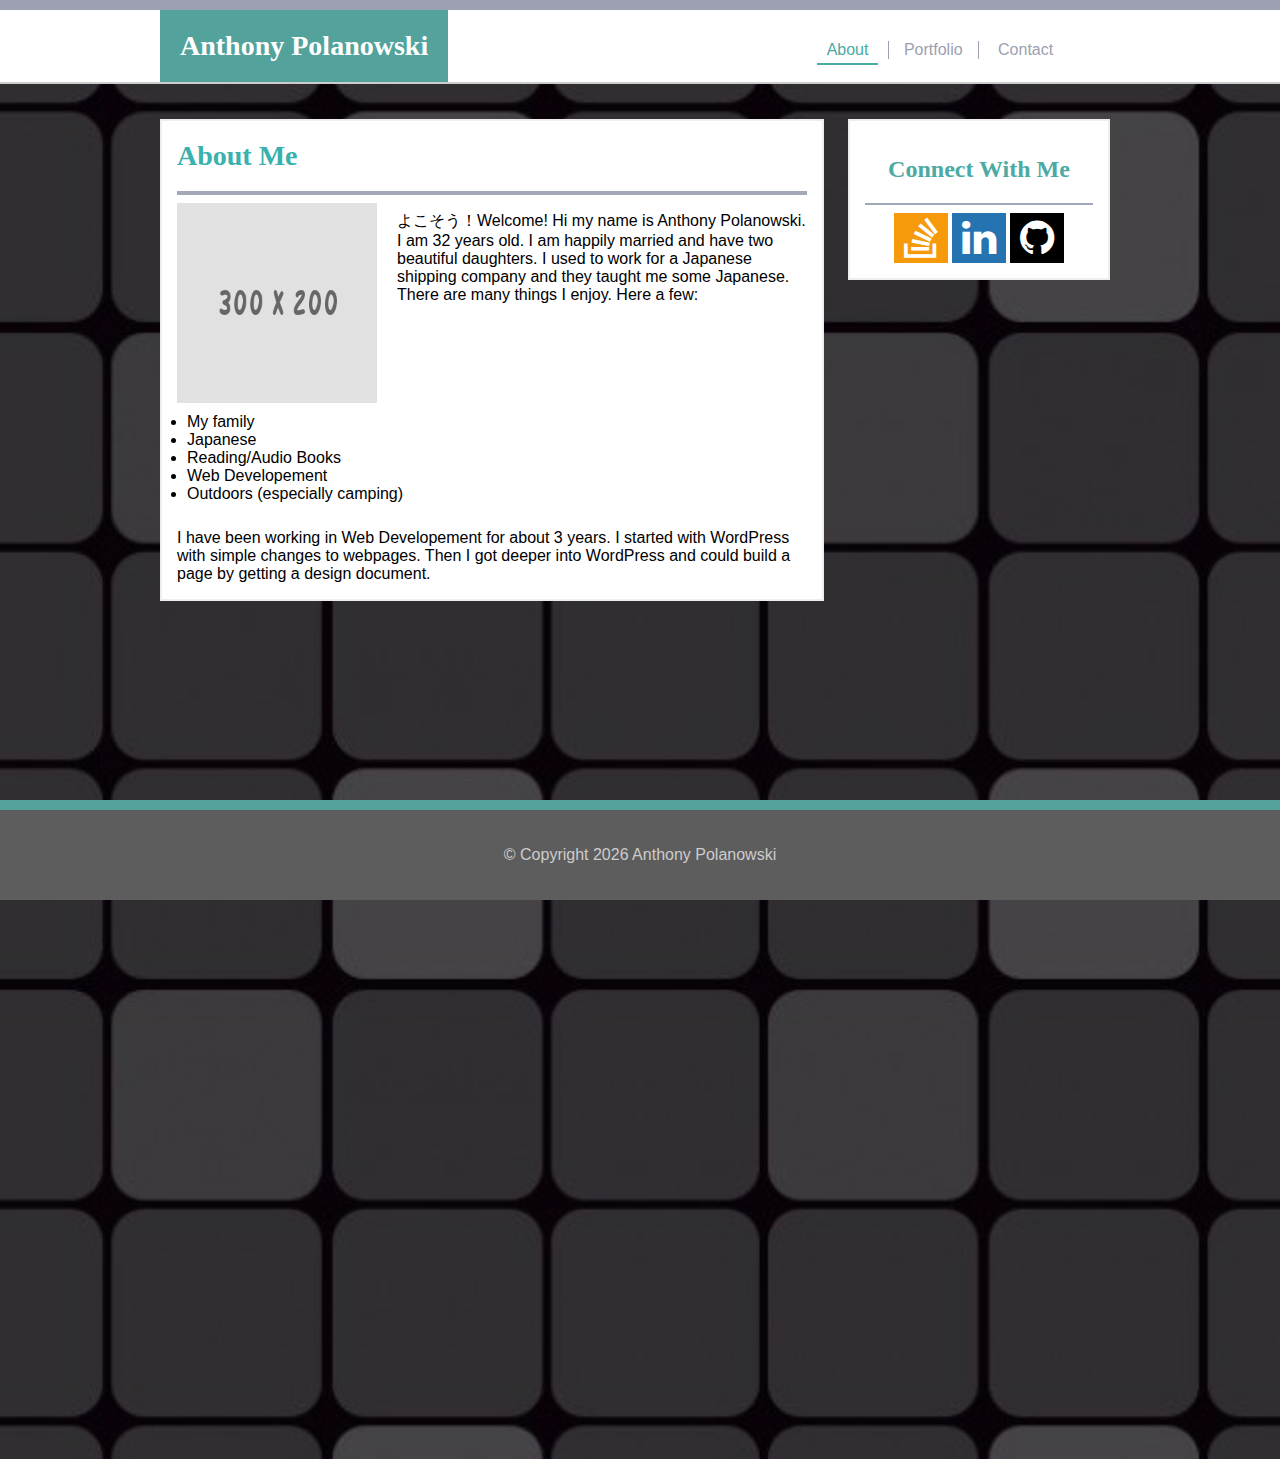
==== index.html @ b01492c7 "responsive" ====
<!DOCTYPE html>
<html>
<head>
	<meta charset="UTF-8">
	<link rel="stylesheet" href="assets/css/font-awesome.min.css">
	<link rel="stylesheet" href="assets/css/reset.css">
	<link rel="stylesheet" href="assets/css/style.css">
	<title>My Portfolio</title>
	<meta name="description" content="This site is my portfolio displaying some of my skills which include SEO, CSS, WordPress, and a little JavaScript.">
</head>
<body>
	<header>
		<nav>
			<h1 class="logo">Anthony Polanowski</h1>
			<ul>
				<li><a href="index.html" class="active">About</a></li>
				<li><a href="portfolio.html">Portfolio</a></li>
				<li><a href="contact.html">Contact</a></li>
			</ul>
		</nav>
	</header>
	<div class="container">
		<section class="first">
					<div class="box1">
					<h1>About Me</h1>
					<hr>
					<img src="assets/images/placeholder.png">
					<p>よこそう！Welcome! Hi my name is Anthony Polanowski.  I am 32 years old. I am happily married and have two beautiful daughters. I used to work for a Japanese shipping company and they taught me some Japanese. There are many things I enjoy. Here a few:</p>
					<ul>
						<li>My family</li>
						<li>Japanese </li>
						<li>Reading/Audio Books</li>
						<li>Web Developement</li>
						<li>Outdoors (especially camping)</li>
					</ul>
					<p>I have been working in Web Developement for about 3 years. I started with WordPress with simple changes to webpages. Then I got deeper into WordPress and could build a page by getting a design document.</p>
					</div>
		</section>
		<section class="second">
			<h2>Connect With Me</h2>
			<hr>
			<a href="//stackoverflow.com" target="_blank"><i class="fa fa-stack-overflow" aria-hidden="true"></i></a>
			<a href="
	https://www.linkedin.com/in/tony-polanowski-b6ba7877" target="_blank"><i class="fa fa-linkedin" aria-hidden="true"></i></a>
			<a href="https://github.com/Polanowski" target="_blank"><i class="fa fa-github" aria-hidden="true"></i></a>
		</section>
		
		

	</div>
	<footer>
		<div class="copyright">
			<p>&copy; Copyright <script>document.write(new Date().getFullYear())</script> Anthony Polanowski</p>
		</div>
	</footer>
</body>
</html>
---- assets/css/style.css ----
/*==================== Container that holds everything ================*/
body {
    background: url(..//images/pattern.jpg);
    background-size: contain;
    margin: 0;
}

.container {
    max-width: 960px;
    margin: 35px auto;
    height: 145vh;
}

/*============================= Navigation =========================*/
h1{
    font-size: 28px;
}

header {
    background: #fff;
    position: relative;
    display: block;
    border-bottom: 2px solid #cccccc;
    border-top: 10px solid #9ca0b2;
}

nav ul {
    display: inline-block;
    width: 60%;
    text-align: right;
}

nav ul li {
    display: inline-block;
    padding: 0px 5px;
}

nav ul li a {
    text-decoration: none;
    color: #9ca0b2;
    padding: 5px 10px;
}

h1.logo {
    display: inline-block;
    background: #53a39c;
    padding: 20px 20px;
    margin: 0px;
    color: #fff;
}

nav {
    display: block;
    width: 960px;
    margin: 0 auto;
}

nav li:nth-child(2) {
    border-right: 1px solid #9ca0b2;
    border-left: 1px solid #9ca0b2;
}

nav ul li a:hover, .active {
    color: #4baaa4;
    border-bottom: 2px solid #4baaa4;
}

/*======================= Body Content ==============================*/
h1, h2, h3, h4, h5, h6, figcaption p{
    font-family: 'Georgia', Times, Times New Roman, serif;
}

h2{
    text-align: center;
}

p, ul, ol, li, a, input, textarea, label{
    font-family:'Arial', 'Helvetica Neue', Helvetica, sans-serif;
}
section {
    clear: both;
    background: #fff;
}

section.first {
    width: 630px;
    display: inline-block;
    margin: 0px;
    border: 2px solid #eee;
    padding: 0px 15px;
    margin-right: 10px;
}

section.second {
    width: 228px;
    display: inline-block;
    vertical-align: top;
    text-align: center;
    margin: 0px 10px;
    padding: 15px 15px;
    border: 2px solid #eee;
    }

.box2 img {
    float: left;
}

.box1 h1{
    color: #39b1ad;
}

.fa {
    font-size: 40px;
    padding: 5px 10px;
}

i.fa.fa-stack-overflow {
    background: #f6990b;
    color: #fff;
}

i.fa.fa-stack-overflow:hover {
    background: #fff;
    color: #f6990b;
}

i.fa.fa-linkedin {
    background: #2673b2;
    color: #fff;
}

i.fa.fa-linkedin:hover {
    color: #2673b2;
    background: #fff;
}

i.fa.fa-github {
    color: #fff;
    background: #000;
}

i.fa.fa-github:hover {
    color: #000;
    background: none;
}

h2 {
    text-align: center;
}

section.second h2 {
    color: #4baaa4;
}

.box1 hr {
    border: 2px solid #a3a8b9;
}

hr {
    border: 1px solid #a3a8b9;
}

.box1 img:hover {
    border-radius: 50%;
    transition: 1s ease-in-out;
}

.box1 img {
    width: 200px;
    height: 200px;
    transition: 1s ease-in-out;
    float: left;
    padding-right: 20px;
}

.box1 ul {
    clear: both;
    padding: 10px;
}

/*====================== Portfolio Page =========================*/
figure.half {
    display: inline-block;
    position: relative;
    margin: 20px auto;
}
figcaption {
    position: absolute;
    bottom: 10%;
    width: 100%;
    background: #4baaa4;
    text-align: center;
    color: #fff;
}

img.portfolio {
    max-width: 300px;
    width: 100%;
}

figure:nth-child(odd) {
    margin-right: 24px;
}

img.portfolio:hover {
    border-radius: 0px;
}

figure.half img {
    padding: 0px;
}
/*====================== Form Settings ======================*/
label {
    display: block;
    width: 100%;
    padding-top: 15px;
    padding-bottom: 5px;
    font-weight: 600;
    color: #666;
}

input, textarea {
    width: 100%;
}

input[type="text"], input[type="email"] {
    padding: 10px 0px 10px 0px;
}

textarea {
    height: 120px;
}

button {
    background: #4baaa4;
    border: none;
    color: #fff;
    padding: 10px 25px;
    margin: 15px 0px 20px;
}
/*================================ Footer ======================*/

footer {
    position: fixed;
    bottom: 0;
    width: 100%;
    background: #5d5d5d;
    padding: 20px 0px;
    text-align: center;
    border-top: 10px solid #53a39c;
}

.copyright {
    color: #ccc;
}

@media screen (max-width: 980px){
    
}

@media screen (max-width: 768px){
    
}

@media screen (max-width: 640px){
    
}
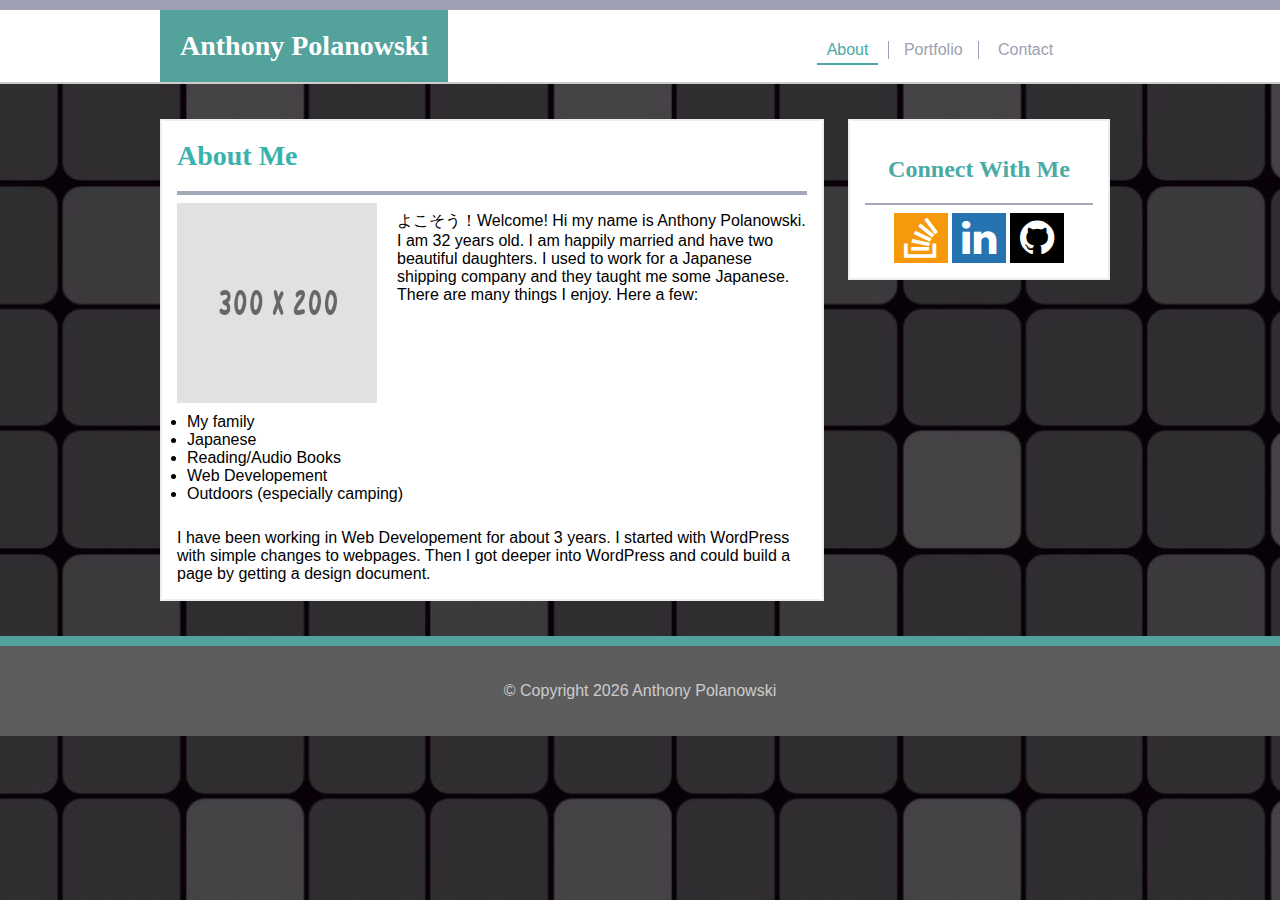
==== commit acfa8f69: "Add files via upload" ====
--- a/index.html
+++ b/index.html
@@ -1,57 +1,57 @@
-<!DOCTYPE html>
-<html>
-<head>
-	<meta charset="UTF-8">
-	<link rel="stylesheet" href="assets/css/font-awesome.min.css">
-	<link rel="stylesheet" href="assets/css/reset.css">
-	<link rel="stylesheet" href="assets/css/style.css">
-	<title>My Portfolio</title>
-	<meta name="description" content="This site is my portfolio displaying some of my skills which include SEO, CSS, WordPress, and a little JavaScript.">
-</head>
-<body>
-	<header>
-		<nav>
-			<h1 class="logo">Anthony Polanowski</h1>
-			<ul>
-				<li><a href="index.html" class="active">About</a></li>
-				<li><a href="portfolio.html">Portfolio</a></li>
-				<li><a href="contact.html">Contact</a></li>
-			</ul>
-		</nav>
-	</header>
-	<div class="container">
-		<section class="first">
-					<div class="box1">
-					<h1>About Me</h1>
-					<hr>
-					<img src="assets/images/placeholder.png">
-					<p>よこそう！Welcome! Hi my name is Anthony Polanowski.  I am 32 years old. I am happily married and have two beautiful daughters. I used to work for a Japanese shipping company and they taught me some Japanese. There are many things I enjoy. Here a few:</p>
-					<ul>
-						<li>My family</li>
-						<li>Japanese </li>
-						<li>Reading/Audio Books</li>
-						<li>Web Developement</li>
-						<li>Outdoors (especially camping)</li>
-					</ul>
-					<p>I have been working in Web Developement for about 3 years. I started with WordPress with simple changes to webpages. Then I got deeper into WordPress and could build a page by getting a design document.</p>
-					</div>
-		</section>
-		<section class="second">
-			<h2>Connect With Me</h2>
-			<hr>
-			<a href="//stackoverflow.com" target="_blank"><i class="fa fa-stack-overflow" aria-hidden="true"></i></a>
-			<a href="
-	https://www.linkedin.com/in/tony-polanowski-b6ba7877" target="_blank"><i class="fa fa-linkedin" aria-hidden="true"></i></a>
-			<a href="https://github.com/Polanowski" target="_blank"><i class="fa fa-github" aria-hidden="true"></i></a>
-		</section>
-		
-		
-
-	</div>
-	<footer>
-		<div class="copyright">
-			<p>&copy; Copyright <script>document.write(new Date().getFullYear())</script> Anthony Polanowski</p>
-		</div>
-	</footer>
-</body>
+<!DOCTYPE html>
+<html>
+<head>
+	<meta charset="UTF-8">
+	<link rel="stylesheet" href="assets/css/font-awesome.min.css">
+	<link rel="stylesheet" href="assets/css/reset.css">
+	<link rel="stylesheet" href="assets/css/style.css">
+	<title>My Portfolio</title>
+	<meta name="description" content="This site is my portfolio displaying some of my skills which include SEO, CSS, WordPress, and a little JavaScript.">
+</head>
+<body>
+	<header>
+		<nav>
+			<h1 class="logo">Anthony Polanowski</h1>
+			<ul>
+				<li><a href="index.html" class="active">About</a></li>
+				<li><a href="portfolio.html">Portfolio</a></li>
+				<li><a href="contact.html">Contact</a></li>
+			</ul>
+		</nav>
+	</header>
+	<div class="container">
+		<section class="first">
+					<div class="box1">
+					<h1>About Me</h1>
+					<hr>
+					<img src="assets/images/placeholder.png">
+					<p>よこそう！Welcome! Hi my name is Anthony Polanowski.  I am 32 years old. I am happily married and have two beautiful daughters. I used to work for a Japanese shipping company and they taught me some Japanese. There are many things I enjoy. Here a few:</p>
+					<ul>
+						<li>My family</li>
+						<li>Japanese </li>
+						<li>Reading/Audio Books</li>
+						<li>Web Developement</li>
+						<li>Outdoors (especially camping)</li>
+					</ul>
+					<p>I have been working in Web Developement for about 3 years. I started with WordPress with simple changes to webpages. Then I got deeper into WordPress and could build a page by getting a design document.</p>
+					</div>
+		</section>
+		<section class="second">
+			<h2>Connect With Me</h2>
+			<hr>
+			<a href="//stackoverflow.com" target="_blank"><i class="fa fa-stack-overflow" aria-hidden="true"></i></a>
+			<a href="
+	https://www.linkedin.com/in/tony-polanowski-b6ba7877" target="_blank"><i class="fa fa-linkedin" aria-hidden="true"></i></a>
+			<a href="https://github.com/Polanowski" target="_blank"><i class="fa fa-github" aria-hidden="true"></i></a>
+		</section>
+		
+		
+
+	</div>
+	<footer>
+		<div class="copyright">
+			<p>&copy; Copyright <script>document.write(new Date().getFullYear())</script> Anthony Polanowski</p>
+		</div>
+	</footer>
+</body>
 </html>--- a/assets/css/style.css
+++ b/assets/css/style.css
@@ -1,267 +1,295 @@
-/*==================== Container that holds everything ================*/
-body {
-    background: url(..//images/pattern.jpg);
-    background-size: contain;
-    margin: 0;
-}
-
-.container {
-    max-width: 960px;
-    margin: 35px auto;
-    height: 145vh;
-}
-
-/*============================= Navigation =========================*/
-h1{
-    font-size: 28px;
-}
-
-header {
-    background: #fff;
-    position: relative;
-    display: block;
-    border-bottom: 2px solid #cccccc;
-    border-top: 10px solid #9ca0b2;
-}
-
-nav ul {
-    display: inline-block;
-    width: 60%;
-    text-align: right;
-}
-
-nav ul li {
-    display: inline-block;
-    padding: 0px 5px;
-}
-
-nav ul li a {
-    text-decoration: none;
-    color: #9ca0b2;
-    padding: 5px 10px;
-}
-
-h1.logo {
-    display: inline-block;
-    background: #53a39c;
-    padding: 20px 20px;
-    margin: 0px;
-    color: #fff;
-}
-
-nav {
-    display: block;
-    width: 960px;
-    margin: 0 auto;
-}
-
-nav li:nth-child(2) {
-    border-right: 1px solid #9ca0b2;
-    border-left: 1px solid #9ca0b2;
-}
-
-nav ul li a:hover, .active {
-    color: #4baaa4;
-    border-bottom: 2px solid #4baaa4;
-}
-
-/*======================= Body Content ==============================*/
-h1, h2, h3, h4, h5, h6, figcaption p{
-    font-family: 'Georgia', Times, Times New Roman, serif;
-}
-
-h2{
-    text-align: center;
-}
-
-p, ul, ol, li, a, input, textarea, label{
-    font-family:'Arial', 'Helvetica Neue', Helvetica, sans-serif;
-}
-section {
-    clear: both;
-    background: #fff;
-}
-
-section.first {
-    width: 630px;
-    display: inline-block;
-    margin: 0px;
-    border: 2px solid #eee;
-    padding: 0px 15px;
-    margin-right: 10px;
-}
-
-section.second {
-    width: 228px;
-    display: inline-block;
-    vertical-align: top;
-    text-align: center;
-    margin: 0px 10px;
-    padding: 15px 15px;
-    border: 2px solid #eee;
-    }
-
-.box2 img {
-    float: left;
-}
-
-.box1 h1{
-    color: #39b1ad;
-}
-
-.fa {
-    font-size: 40px;
-    padding: 5px 10px;
-}
-
-i.fa.fa-stack-overflow {
-    background: #f6990b;
-    color: #fff;
-}
-
-i.fa.fa-stack-overflow:hover {
-    background: #fff;
-    color: #f6990b;
-}
-
-i.fa.fa-linkedin {
-    background: #2673b2;
-    color: #fff;
-}
-
-i.fa.fa-linkedin:hover {
-    color: #2673b2;
-    background: #fff;
-}
-
-i.fa.fa-github {
-    color: #fff;
-    background: #000;
-}
-
-i.fa.fa-github:hover {
-    color: #000;
-    background: none;
-}
-
-h2 {
-    text-align: center;
-}
-
-section.second h2 {
-    color: #4baaa4;
-}
-
-.box1 hr {
-    border: 2px solid #a3a8b9;
-}
-
-hr {
-    border: 1px solid #a3a8b9;
-}
-
-.box1 img:hover {
-    border-radius: 50%;
-    transition: 1s ease-in-out;
-}
-
-.box1 img {
-    width: 200px;
-    height: 200px;
-    transition: 1s ease-in-out;
-    float: left;
-    padding-right: 20px;
-}
-
-.box1 ul {
-    clear: both;
-    padding: 10px;
-}
-
-/*====================== Portfolio Page =========================*/
-figure.half {
-    display: inline-block;
-    position: relative;
-    margin: 20px auto;
-}
-figcaption {
-    position: absolute;
-    bottom: 10%;
-    width: 100%;
-    background: #4baaa4;
-    text-align: center;
-    color: #fff;
-}
-
-img.portfolio {
-    max-width: 300px;
-    width: 100%;
-}
-
-figure:nth-child(odd) {
-    margin-right: 24px;
-}
-
-img.portfolio:hover {
-    border-radius: 0px;
-}
-
-figure.half img {
-    padding: 0px;
-}
-/*====================== Form Settings ======================*/
-label {
-    display: block;
-    width: 100%;
-    padding-top: 15px;
-    padding-bottom: 5px;
-    font-weight: 600;
-    color: #666;
-}
-
-input, textarea {
-    width: 100%;
-}
-
-input[type="text"], input[type="email"] {
-    padding: 10px 0px 10px 0px;
-}
-
-textarea {
-    height: 120px;
-}
-
-button {
-    background: #4baaa4;
-    border: none;
-    color: #fff;
-    padding: 10px 25px;
-    margin: 15px 0px 20px;
-}
-/*================================ Footer ======================*/
-
-footer {
-    position: fixed;
-    bottom: 0;
-    width: 100%;
-    background: #5d5d5d;
-    padding: 20px 0px;
-    text-align: center;
-    border-top: 10px solid #53a39c;
-}
-
-.copyright {
-    color: #ccc;
-}
-
-@media screen (max-width: 980px){
-    
-}
-
-@media screen (max-width: 768px){
-    
-}
-
-@media screen (max-width: 640px){
-    
+/*==================== Container that holds everything ================*/
+body {
+    background: url(..//images/pattern.jpg);
+    background-size: contain;
+    margin: 0;
+}
+
+.container {
+    max-width: 960px;
+    margin: 35px auto;
+}
+
+/*============================= Navigation =========================*/
+h1{
+    font-size: 28px;
+}
+
+header {
+    background: #fff;
+    position: relative;
+    display: block;
+    border-bottom: 2px solid #cccccc;
+    border-top: 10px solid #9ca0b2;
+}
+
+nav ul {
+    display: inline-block;
+    width: 60%;
+    text-align: right;
+}
+
+nav ul li {
+    display: inline-block;
+    padding: 0px 5px;
+}
+
+nav ul li a {
+    text-decoration: none;
+    color: #9ca0b2;
+    padding: 5px 10px;
+}
+
+h1.logo {
+    display: inline-block;
+    background: #53a39c;
+    padding: 20px 20px;
+    margin: 0px;
+    color: #fff;
+}
+
+nav {
+    display: block;
+    width: 960px;
+    margin: 0 auto;
+}
+
+nav li:nth-child(2) {
+    border-right: 1px solid #9ca0b2;
+    border-left: 1px solid #9ca0b2;
+}
+
+nav ul li a:hover, .active {
+    color: #4baaa4;
+    border-bottom: 2px solid #4baaa4;
+}
+
+/*======================= Body Content ==============================*/
+h1, h2, h3, h4, h5, h6, figcaption p{
+    font-family: 'Georgia', Times, Times New Roman, serif;
+}
+
+h2{
+    text-align: center;
+}
+
+p, ul, ol, li, a, input, textarea, label{
+    font-family:'Arial', 'Helvetica Neue', Helvetica, sans-serif;
+}
+section {
+    clear: both;
+    background: #fff;
+}
+
+section.first {
+    width: 630px;
+    display: inline-block;
+    margin: 0px;
+    border: 2px solid #eee;
+    padding: 0px 15px;
+    margin-right: 10px;
+}
+
+section.second {
+    width: 228px;
+    display: inline-block;
+    vertical-align: top;
+    text-align: center;
+    margin: 0px 10px;
+    padding: 15px 15px;
+    border: 2px solid #eee;
+    }
+
+.box2 img {
+    float: left;
+}
+
+.box1 h1{
+    color: #39b1ad;
+}
+
+.fa {
+    font-size: 40px;
+    padding: 5px 10px;
+}
+
+i.fa.fa-stack-overflow {
+    background: #f6990b;
+    color: #fff;
+}
+
+i.fa.fa-stack-overflow:hover {
+    background: #fff;
+    color: #f6990b;
+}
+
+i.fa.fa-linkedin {
+    background: #2673b2;
+    color: #fff;
+}
+
+i.fa.fa-linkedin:hover {
+    color: #2673b2;
+    background: #fff;
+}
+
+i.fa.fa-github {
+    color: #fff;
+    background: #000;
+}
+
+i.fa.fa-github:hover {
+    color: #000;
+    background: none;
+}
+
+h2 {
+    text-align: center;
+}
+
+section.second h2 {
+    color: #4baaa4;
+}
+
+.box1 hr {
+    border: 2px solid #a3a8b9;
+}
+
+hr {
+    border: 1px solid #a3a8b9;
+}
+
+.box1 img:hover {
+    border-radius: 50%;
+    transition: 1s ease-in-out;
+}
+
+.box1 img {
+    width: 200px;
+    height: 200px;
+    transition: 1s ease-in-out;
+    float: left;
+    padding-right: 20px;
+}
+
+.box1 ul {
+    clear: both;
+    padding: 10px;
+}
+
+/*====================== Portfolio Page =========================*/
+figure.half {
+    display: inline-block;
+    position: relative;
+    margin: 20px auto;
+}
+figcaption {
+    position: absolute;
+    bottom: 10%;
+    width: 100%;
+    background: #4baaa4;
+    text-align: center;
+    color: #fff;
+}
+
+img.portfolio {
+    max-width: 300px;
+    width: 100%;
+}
+
+figure:nth-child(odd) {
+    margin-right: 24px;
+}
+
+img.portfolio:hover {
+    border-radius: 0px;
+}
+
+figure.half img {
+    padding: 0px;
+}
+/*====================== Form Settings ======================*/
+label {
+    display: block;
+    width: 100%;
+    padding-top: 15px;
+    padding-bottom: 5px;
+    font-weight: 600;
+    color: #666;
+}
+
+input, textarea {
+    width: 100%;
+}
+
+input[type="text"], input[type="email"] {
+    padding: 10px 0px 10px 0px;
+}
+
+textarea {
+    height: 120px;
+}
+
+button {
+    background: #4baaa4;
+    border: none;
+    color: #fff;
+    padding: 10px 25px;
+    margin: 15px 0px 20px;
+}
+/*================================ Footer ======================*/
+footer {
+    width: 100%;
+    background: #5d5d5d;
+    padding: 20px 0px;
+    text-align: center;
+    border-top: 10px solid #53a39c;
+}
+
+.copyright {
+    color: #ccc;
+}
+
+@media (max-width: 980px){
+    section.first {
+        width: 50%;
+        margin-left: 10px;
+        padding: 0px 15px;
+    }
+
+    section.second {
+        width: 35%;
+        margin-left: 15px;
+    }
+
+    nav {
+        display: block;
+        width: 100%;
+        margin: 0 auto;
+        text-align: center;
+    }
+    nav ul {
+        display: inline-block;
+        width: 100%;
+        text-align: center;
+        padding: 0px;
+    }
+}
+
+@media (max-width: 768px){
+    section.first {
+        width: 100%;
+        margin-left: 0px;
+   }
+
+    section.second {
+        width: 100%;
+        margin-left: 0px;
+        margin-top: 20px;
+    }
+   
+}
+
+@media screen (max-width: 640px){
+    
 }